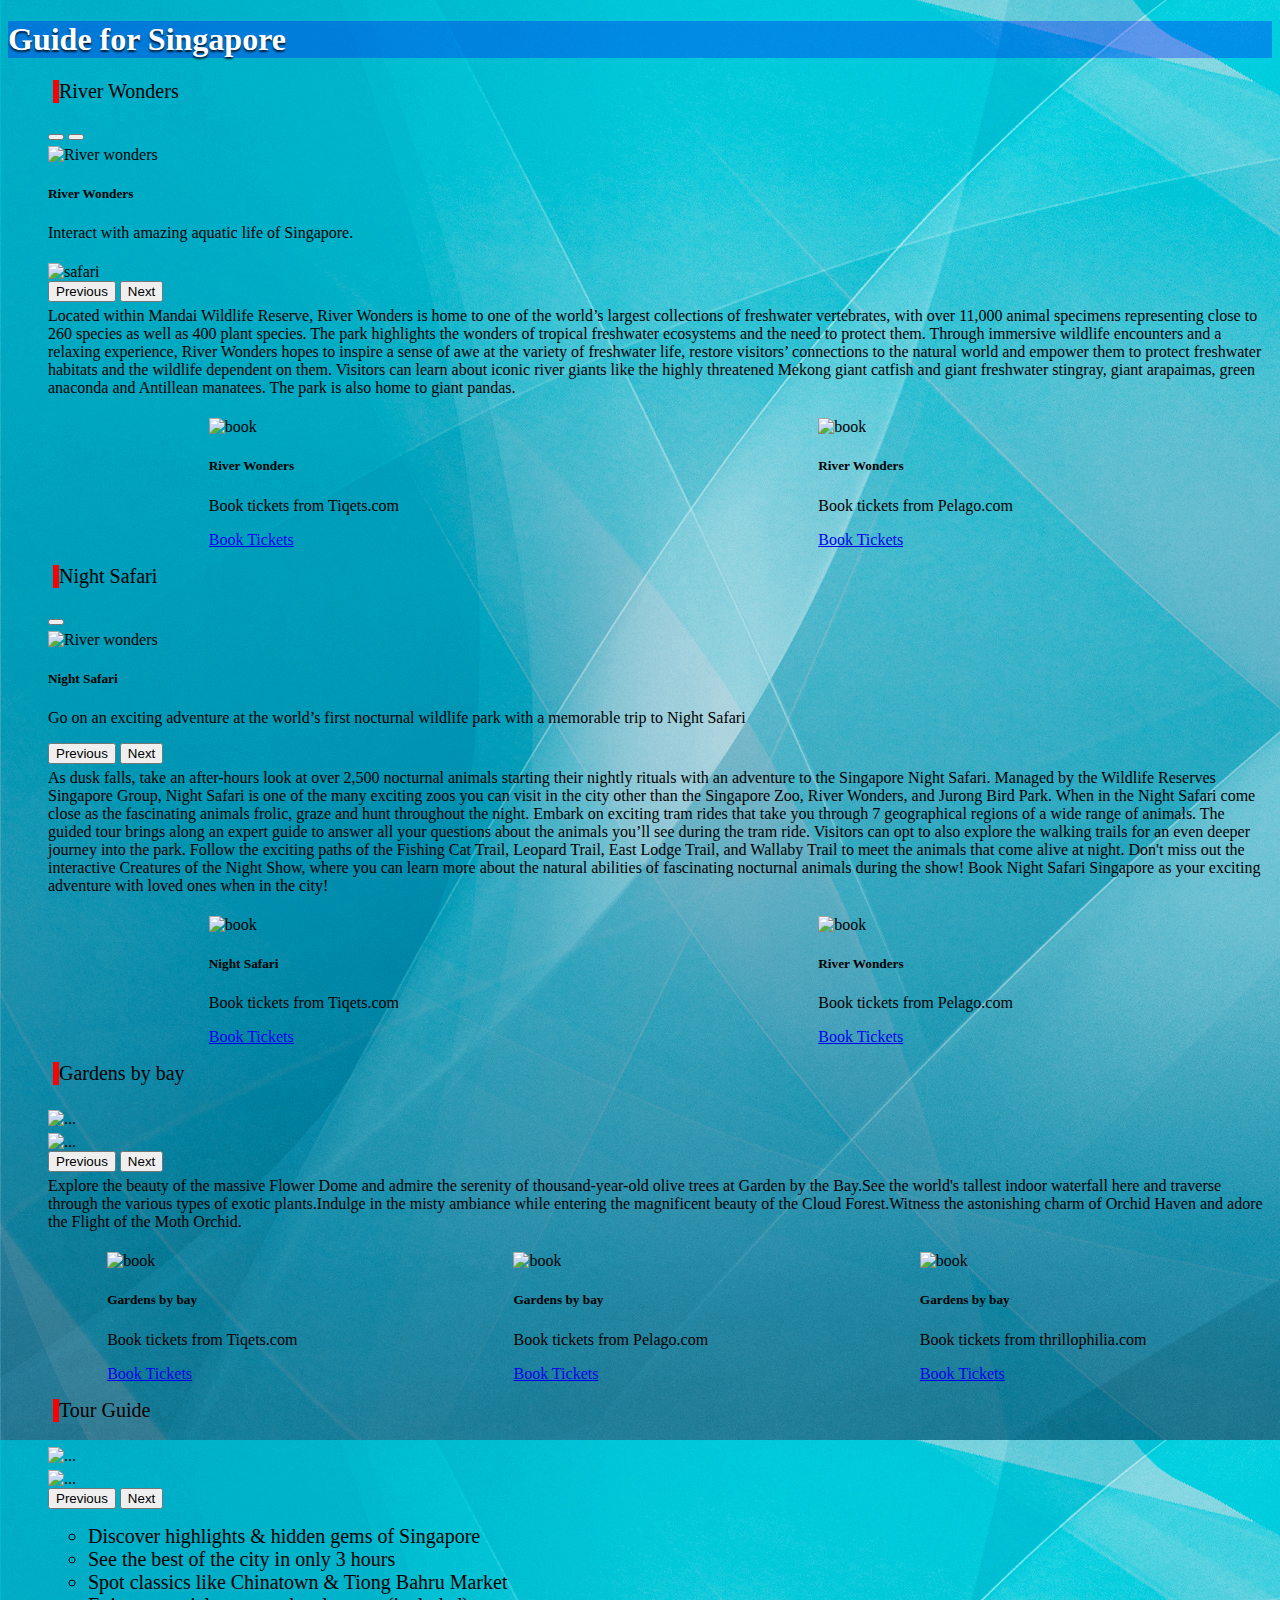
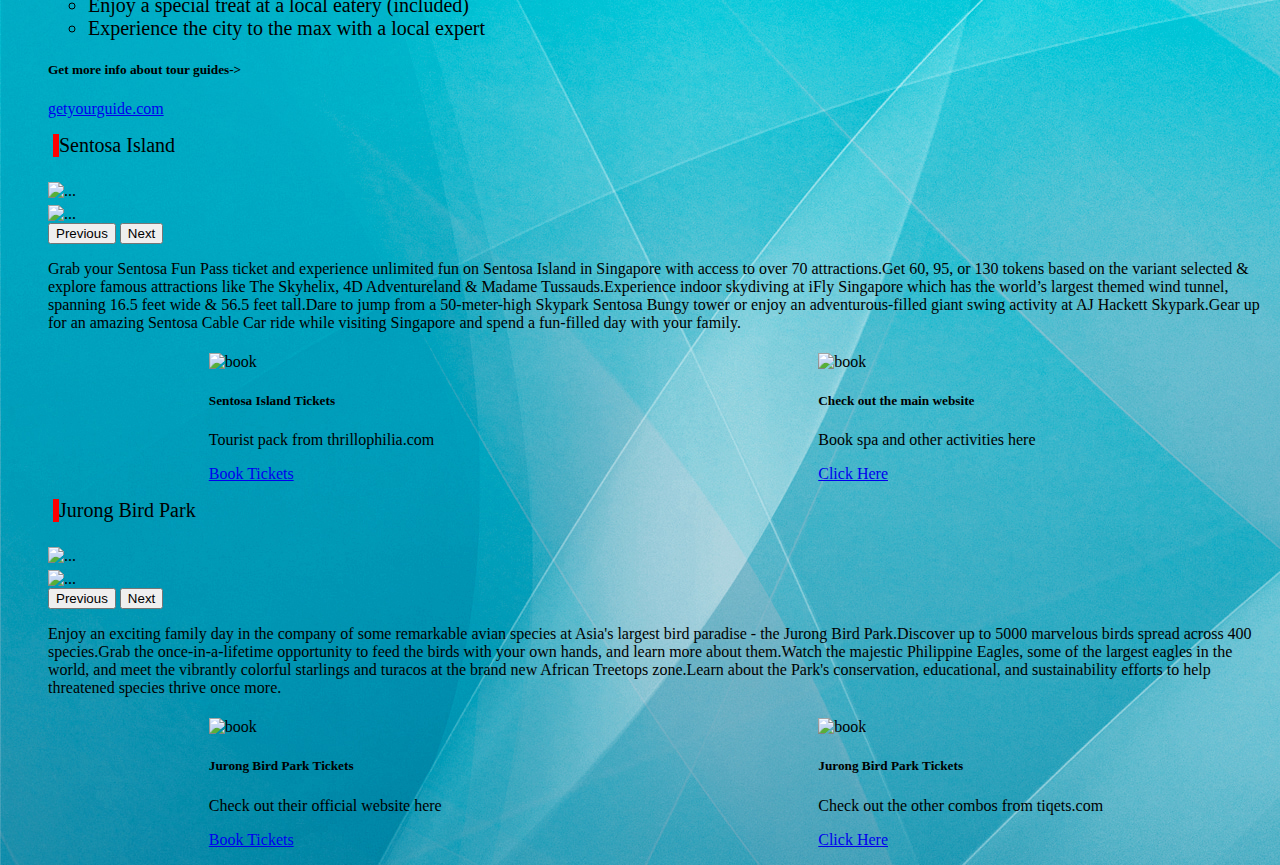
==== A Guide-To-Singapore-main/index.html @ 2d462ac1 "Add files via upload" ====
<!DOCTYPE html>
<html>
<head>
    <meta charset="utf-8">
    <meta name="viewport" content="width=device-width, initial-scale=1">
    <title> Your Guide </title>
    <link href="https://cdn.jsdelivr.net/npm/bootstrap@5.2.0-beta1/dist/css/bootstrap.min.css" rel="stylesheet" integrity="sha384-0evHe/X+R7YkIZDRvuzKMRqM+OrBnVFBL6DOitfPri4tjfHxaWutUpFmBp4vmVor" crossorigin="anonymous">
    <link rel="stylesheet" type="text/css" href="style.css">
</head>
<body>
    
    <nav>
        <h1>Guide for Singapore</h1>

        <section> <!-- River Wonders -->
            <ul>
                <li> <p id=mention> River Wonders </p> </li>
                    <div id="carouselExampleCaptions" class="carousel slide" data-bs-ride="false">
                      <div class="carousel-indicators">
                            <button type="button" data-bs-target="#carouselExampleCaptions" data-bs-slide-to="0" class="active" aria-current="true" aria-label="Slide 1"></button>
                            <button type="button" data-bs-target="#carouselExampleCaptions" data-bs-slide-to="1" aria-label="Slide 2"></button>
                      </div>
                      <div class="carousel-inner">
                            <div class="carousel-item active">
                              <img src="https://res.klook.com/images/fl_lossy.progressive,q_65/c_fill,w_1295,h_863/w_80,x_15,y_15,g_south_west,l_Klook_water_br_trans_yhcmh3/activities/e64end7pa8lgu8n9pkqt/RiverWondersSingaporeTicket.webp" class="d-block w-100" alt="River wonders" height= "740" width="160">
                              <div class="carousel-caption d-none d-md-block">
                                <h5>River Wonders</h5>
                                <p>Interact with amazing aquatic life of Singapore.</p>
                            </div>
                        </div>
                        <div class="carousel-item">
                          <img src="https://www.visitsingapore.com/see-do-singapore/nature-wildlife/fun-with-animals/river-safari-singapore/_jcr_content/par-carousel/carousel_detailpage/carousel/item0.thumbnail.carousel-img.740.416.jpg" class="d-block w-100" alt="safari" height= "740" width="160">
                        </div>
                        </div>
                      </div>
                      <button class="carousel-control-prev" type="button" data-bs-target="#carouselExampleCaptions" data-bs-slide="prev">
                        <span class="carousel-control-prev-icon" aria-hidden="true"></span>
                        <span class="visually-hidden">Previous</span>
                      </button>
                      <button class="carousel-control-next" type="button" data-bs-target="#carouselExampleCaptions" data-bs-slide="next">
                        <span class="carousel-control-next-icon" aria-hidden="true"></span>
                        <span class="visually-hidden">Next</span>
                      </button>
                    </div>
             <p id=infos> Located within Mandai Wildlife Reserve, River Wonders is home to one of the world’s largest collections of freshwater vertebrates, with over 11,000 animal specimens representing close to 260 species as well as 400 plant species. The park highlights the wonders of tropical freshwater ecosystems and the need to protect them. Through immersive wildlife encounters and a relaxing experience, River Wonders hopes to inspire a sense of awe at the variety of freshwater life, restore visitors’ connections to the natural world and empower them to protect freshwater habitats and the wildlife dependent on them. Visitors can learn about iconic river giants like the highly threatened Mekong giant catfish and giant freshwater stingray, giant arapaimas, green anaconda and Antillean manatees. The park is also home to giant pandas. </p>
            <section id=river>
                <div class="card" style="width: 18rem;">
                  <img src="https://www.mandai.com/content/dam/mandai/river-wonders/animals-zones/rw-z2-1-giant-panda.jpg" class="card-img-top" alt="book">
                  <div class="card-body">
                    <h5 class="card-title">River Wonders</h5>
                    <p class="card-text">Book tickets from Tiqets.com</p>
                    <a href="https://www.tiqets.com/en/singapore-attractions-c78125/tickets-for-singapore-river-safari-p975468/?partner=travel_and_destinations" target="_blank" class="btn btn-primary">Book Tickets</a>
                  </div>
                </div>
                <div class="card" style="width: 18rem;">
                  <img src="https://www.mandai.com/content/dam/mandai/river-wonders/animals-zones/rw-z2-1-giant-panda.jpg" class="card-img-top" alt="book">
                  <div class="card-body">
                    <h5 class="card-title">River Wonders</h5>
                    <p class="card-text">Book tickets from Pelago.com</p>
                    <a href= "https://www.pelago.co/en-sg/activity/pdafb-river-wonders-previously-river-safari-singapore/?utm_source=google&utm_medium=cpc&utm_campaign=acq-gg-na-ww_-_ww-ww-en-dsa-prod-apr2022&utm_term=sg_prod_activities&utm_content=&gclid=Cj0KCQjw5ZSWBhCVARIsALERCvwawtVqBBSjruqNGKDO2_EmOL1AnquvLhcOsu7fmONME7iY5-G_tmgaAt6CEALw_wcB" target="_blank" class="btn btn-primary">Book Tickets</a>
                  </div>
                </div>
            </section>
        </ul>
                   
        </section>

        <section> <!-- NIght safari -->
            <ul>
                <li> <p id=mention> Night Safari </p> </li>
                    <div id="carouselExampleCaptions" class="carousel slide" data-bs-ride="false">
              <div class="carousel-indicators">
                <button type="button" data-bs-target="#carouselExampleCaptions" data-bs-slide-to="0" class="active" aria-current="true" aria-label="Slide 1"></button>
              </div>
              <div class="carousel-inner">
                <div class="carousel-item active">
                  <img src="https://res.klook.com/image/upload/c_fill,w_960,h_460,f_auto/w_80,x_15,y_15,g_south_west,l_Klook_water_br_trans_yhcmh3/activities/6da2ea8f-Singapore-night-safari-2.webp" class="d-block w-100" alt="River wonders">
                  <div class="carousel-caption d-none d-md-block">
                    <h5>Night Safari</h5>
                    <p>Go on an exciting adventure at the world’s first nocturnal wildlife park with a memorable trip to Night Safari</p>
                  </div>
                </div>
                </div>
              </div>
              <button class="carousel-control-prev" type="button" data-bs-target="#carouselExampleCaptions" data-bs-slide="prev">
                <span class="carousel-control-prev-icon" aria-hidden="true"></span>
                <span class="visually-hidden">Previous</span>
              </button>
              <button class="carousel-control-next" type="button" data-bs-target="#carouselExampleCaptions" data-bs-slide="next">
                <span class="carousel-control-next-icon" aria-hidden="true"></span>
                <span class="visually-hidden">Next</span>
              </button>
            </div>
             <p id=infos> As dusk falls, take an after-hours look at over 2,500 nocturnal animals starting their nightly rituals with an adventure to the Singapore Night Safari. Managed by the Wildlife Reserves Singapore Group, Night Safari is one of the many exciting zoos you can visit in the city other than the Singapore Zoo, River Wonders, and Jurong Bird Park. When in the Night Safari come close as the fascinating animals frolic, graze and hunt throughout the night. Embark on exciting tram rides that take you through 7 geographical regions of a wide range of animals. The guided tour brings along an expert guide to answer all your questions about the animals you’ll see during the tram ride. Visitors can opt to also explore the walking trails for an even deeper journey into the park. Follow the exciting paths of the Fishing Cat Trail, Leopard Trail, East Lodge Trail, and Wallaby Trail to meet the animals that come alive at night. Don't miss out the interactive Creatures of the Night Show, where you can learn more about the natural abilities of fascinating nocturnal animals during the show! Book Night Safari Singapore as your exciting adventure with loved ones when in the city!</p>
            <section id=river>
                <div class="card" style="width: 18rem;">
                  <img src="https://res.klook.com/images/fl_lossy.progressive,q_65/c_fill,w_842,h_1191/w_52,x_9,y_9,g_south_west,l_Klook_water_br_trans_yhcmh3/activities/uvakhamhnulszzxgltap/NightSafariSingaporeTicketWithTramRide.webp" class="card-img-top" alt="book">
                  <div class="card-body">
                    <h5 class="card-title">Night Safari</h5>
                    <p class="card-text">Book tickets from Tiqets.com</p>
                    <a href="https://www.tiqets.com/en/singapore-night-safari-tickets-l154093/" target="_blank" class="btn btn-primary">Book Tickets</a>
                  </div>
                </div>
                <div class="card" style="width: 18rem;">
                  <img src="https://res.klook.com/images/fl_lossy.progressive,q_65/c_fill,w_842,h_1191/w_52,x_9,y_9,g_south_west,l_Klook_water_br_trans_yhcmh3/activities/uvakhamhnulszzxgltap/NightSafariSingaporeTicketWithTramRide.webp" class="card-img-top" alt="book">
                  <div class="card-body">
                    <h5 class="card-title">River Wonders</h5>
                    <p class="card-text">Book tickets from Pelago.com</p>
                    <a href= "https://www.pelago.co/en-TH/activity/pz6j6-singapore-night-safari-singapore/?utm_source=google&utm_medium=cpc&utm_campaign=acq-gg-na-ww_-_ww-ww-en-dsa-prod-apr2022&utm_term=sg_prod_activities&utm_content=&gclid=Cj0KCQjw5ZSWBhCVARIsALERCvzTaaxEOqVZVJmMpsa9YAWlvruFhKQcAGnO-XKjSw81eKKguWOjZp4aAmIJEALw_wcB" target="_blank" class="btn btn-primary">Book Tickets</a>
                  </div>
                </div>

            </section>
                   
            </ul>
        </section>

        <section> <!-- Gardens by bay -->
            <ul>
                <li> <p id=mention> Gardens by bay  </p> </li>
                <div id="carouselExampleFade" class="carousel slide carousel-fade" data-bs-ride="carousel">
                      <div class="carousel-inner">
                        <div class="carousel-item active">
                          <img src="https://images.prismic.io/mystique/061a2949-29b3-4c61-9aaf-d6443296422a_DP01-4-cloud-forest-1670x940.jpg?auto=compress%2Cformat&w=1350&q=75&fit=crop&ar=3%3A1&fm=webp&exp=-10" class="d-block w-100" alt="...">
                        </div>
                        <div class="carousel-item">
                          <img src="https://images.prismic.io/mystique/5b098c2d-2df9-4920-b959-50d6466e98e3_singapore-gardens-by-the-bay-02.jpg?auto=compress%2Cformat&w=1350&q=75&fit=crop&ar=3%3A1&fm=webp&exp=-10" class="d-block w-100" alt="...">
                        </div>
                      </div>
                      <button class="carousel-control-prev" type="button" data-bs-target="#carouselExampleFade" data-bs-slide="prev">
                        <span class="carousel-control-prev-icon" aria-hidden="true"></span>
                        <span class="visually-hidden">Previous</span>
                      </button>
                      <button class="carousel-control-next" type="button" data-bs-target="#carouselExampleFade" data-bs-slide="next">
                        <span class="carousel-control-next-icon" aria-hidden="true"></span>
                        <span class="visually-hidden">Next</span>
                      </button>
                </div>
                <p id=infos> Explore the beauty of the massive Flower Dome and admire the serenity of thousand-year-old olive trees at Garden by the Bay.See the world's tallest indoor waterfall here and traverse through the various types of exotic plants.Indulge in the misty ambiance while entering the magnificent beauty of the Cloud Forest.Witness the astonishing charm of Orchid Haven and adore the Flight of the Moth Orchid.</p>
                <section id=river>
                    <div class="card" style="width: 18rem;">
                      <img src="https://res.cloudinary.com/thrillophilia/image/upload/c_fill,f_auto,fl_progressive.strip_profile,g_auto,h_600,q_auto,w_auto/v1/filestore/tzxt32ez31i6b6k5aot5uuynagqt_1465545117_maxresdefault_%281%29.jpg" class="card-img-top" alt="book">
                      <div class="card-body">
                        <h5 class="card-title">Gardens by bay</h5>
                        <p class="card-text">Book tickets from Tiqets.com</p>
                        <a href="https://www.tiqets.com/en/gardens-by-the-bay-tickets-l146661/" target="_blank" class="btn btn-primary">Book Tickets</a>
                      </div>
                    </div>
                    <div class="card" style="width: 18rem;">
                      <img src="https://res.cloudinary.com/thrillophilia/image/upload/c_fill,f_auto,fl_progressive.strip_profile,g_auto,h_600,q_auto,w_auto/v1/filestore/tzxt32ez31i6b6k5aot5uuynagqt_1465545117_maxresdefault_%281%29.jpg" class="card-img-top" alt="book">
                      <div class="card-body">
                        <h5 class="card-title">Gardens by bay</h5>
                        <p class="card-text">Book tickets from Pelago.com</p>
                        <a href= "https://www.pelago.co/en-SG/activity/p0zni-gardens-by-the-bay-singapore/" target="_blank" class="btn btn-primary">Book Tickets</a>
                      </div>
                    </div>
                    <div class="card" style="width: 18rem;">
                      <img src="https://res.cloudinary.com/thrillophilia/image/upload/c_fill,f_auto,fl_progressive.strip_profile,g_auto,h_600,q_auto,w_auto/v1/filestore/tzxt32ez31i6b6k5aot5uuynagqt_1465545117_maxresdefault_%281%29.jpg" class="card-img-top" alt="book">
                      <div class="card-body">
                        <h5 class="card-title">Gardens by bay</h5>
                        <p class="card-text">Book tickets from thrillophilia.com</p>
                        <a href= "https://www.thrillophilia.com/tours/gardens-by-the-bay-tickets-includes-both-domes-singapore-attraction-ticket" class="btn btn-primary" target="_blank" class="btn btn-primary">Book Tickets</a>
                      </div>
                    </div>

                </section>
            </ul>
           
        </section>
        <section> <!-- Tour Guide -->
            <ul>
                <li> <p id=mention> Tour Guide  </p> </li>
                <div id="carouselExampleFade" class="carousel slide carousel-fade" data-bs-ride="carousel">
                      <div class="carousel-inner">
                        <div class="carousel-item active">
                          <img src="https://cdn.getyourguide.com/img/tour/5a157c41e0114.jpeg/145.jpg" class="d-block w-100" alt="...">
                        </div>
                        <div class="carousel-item">
                          <img src="https://cdn.getyourguide.com/img/tour/5a157c3c05ccb.jpeg/145.jpg" class="d-block w-100" alt="...">
                        </div>
                      </div>
                      <button class="carousel-control-prev" type="button" data-bs-target="#carouselExampleFade" data-bs-slide="prev">
                        <span class="carousel-control-prev-icon" aria-hidden="true"></span>
                        <span class="visually-hidden">Previous</span>
                      </button>
                      <button class="carousel-control-next" type="button" data-bs-target="#carouselExampleFade" data-bs-slide="next">
                        <span class="carousel-control-next-icon" aria-hidden="true"></span>
                        <span class="visually-hidden">Next</span>
                      </button>
                </div>
                <p id=infos> 
                    <ol>
                        <li id=tour> Discover highlights & hidden gems of Singapore </li>
                        <li id=tour> See the best of the city in only 3 hours </li>
                        <li id=tour> Spot classics like Chinatown & Tiong Bahru Market </li>
                        <li id=tour> Enjoy a special treat at a local eatery (included) </li>
                        <li id=tour> Experience the city to the max with a local expert </li>
                    </ol>
                    <h5>Get more info about tour guides-></h5>
                    <a href="https://www.getyourguide.com/singapore-l170/singapore-private-tour-w-locals-highlights-hidden-gems-t130485/" target="_blank" class="link-info">getyourguide.com</a>
                </p>
            </ul>
        </section>
                <section> <!-- Sentosa Island -->
                    <ul>
                        <li> <p id=mention> Sentosa Island  </p> </li>
                        <div id="carouselExampleFade" class="carousel slide carousel-fade" data-bs-ride="carousel">
                          <div class="carousel-inner">
                            <div class="carousel-item active">
                              <img src="https://www.holidify.com/images/cmsuploads/compressed/1_sentosa_aerial_2016_20190127112531.jpg" class="d-block w-100" alt="...">
                            </div>
                            <div class="carousel-item">
                              <img src="https://res.klook.com/images/fl_lossy.progressive,q_65/c_fill,w_1200,h_630/w_80,x_15,y_15,g_south_west,l_Klook_water_br_trans_yhcmh3/activities/yo1aqaam6wlfbvauscvk/%20Sentosa%20Express.jpg" class="d-block w-100" alt="...">
                            </div>
                          </div>
                          <button class="carousel-control-prev" type="button" data-bs-target="#carouselExampleFade" data-bs-slide="prev">
                            <span class="carousel-control-prev-icon" aria-hidden="true"></span>
                            <span class="visually-hidden">Previous</span>
                          </button>
                          <button class="carousel-control-next" type="button" data-bs-target="#carouselExampleFade" data-bs-slide="next">
                            <span class="carousel-control-next-icon" aria-hidden="true"></span>
                            <span class="visually-hidden">Next</span>
                          </button>
                        </div>
                        <p> Grab your Sentosa Fun Pass ticket and experience unlimited fun on Sentosa Island in Singapore with access to over 70 attractions.Get 60, 95, or 130 tokens based on the variant selected & explore famous attractions like The Skyhelix, 4D Adventureland & Madame Tussauds.Experience indoor skydiving at iFly Singapore which has the world’s largest themed wind tunnel, spanning 16.5 feet wide & 56.5 feet tall.Dare to jump from a 50-meter-high Skypark Sentosa Bungy tower or enjoy an adventurous-filled giant swing activity at AJ Hackett Skypark.Gear up for an amazing Sentosa Cable Car ride while visiting Singapore and spend a fun-filled day with your family. </p>
                        <section id=river>
                            <div class="card" style="width: 18rem;">
                              <img src="https://www.sentosa.com.sg/-/jssmedia/sentosa/sentosa-fun-pass/fun-pass-card-illustration_03aug2020.png?mw=882" class="card-img-top" alt="book">
                              <div class="card-body">
                                <h5 class="card-title">Sentosa Island Tickets</h5>
                                <p class="card-text">Tourist pack from thrillophilia.com </p>
                                <a href= "https://www.thrillophilia.com/tours/sentosa-tourist-pack" target="_blank" class="btn btn-primary">Book Tickets</a>
                             </div>
                            </div>
                            <div class="card" style="width: 18rem;">
                              <img src="https://www.sentosa.com.sg/-/jssmedia/sentosa/product-listing/product-card/chi-the-spa-hero.jpg?mw=624" alt="book">
                              <div class="card-body">
                                <h5 class="card-title">Check out the main website</h5>
                                <p class="card-text">Book spa and other activities here </p>
                                <a href= "https://www.sentosa.com.sg/en/things-to-do/spas/" target="_blank" class="btn btn-primary">Click Here</a>
                             </div>
                            </div>
                    </section>
                    </ul>
                </section>

                <section> <!-- Jurong Bird Park -->
                    <ul>
                        <li> <p id=mention> Jurong Bird Park  </p> </li>
                        <div id="carouselExampleFade" class="carousel slide carousel-fade" data-bs-ride="carousel">
                          <div class="carousel-inner">
                            <div class="carousel-item active">
                              <img src="https://cdn-imgix.headout.com/tour/13572/TOUR-IMAGE/d57354a5-f59c-4bc0-88aa-7be2a90aa1b8-7437-singapore-jurong-bird-park-ticket-with-hotel-pick-up-01.jpg?auto=compress%2Cformat&w=1350&q=75&fit=crop&ar=3%3A1&fm=webp&exp=-10" class="d-block w-100" alt="...">
                            </div>
                            <div class="carousel-item">
                              <img src="https://cdn-imgix.headout.com/tour/13439/TOUR-IMAGE/5a35baed-f9e9-431f-a6c4-40114f51b183-b700aaff-f9c5-4afb-8bea-54b6263ec9e3-7357-singapore-jurong-bird-park-04.jpg?auto=compress%2Cformat&w=1350&q=75&fit=crop&ar=3%3A1&fm=webp&exp=-10" alt="...">
                            </div>
                          </div>
                          <button class="carousel-control-prev" type="button" data-bs-target="#carouselExampleFade" data-bs-slide="prev">
                            <span class="carousel-control-prev-icon" aria-hidden="true"></span>
                            <span class="visually-hidden">Previous</span>
                          </button>
                          <button class="carousel-control-next" type="button" data-bs-target="#carouselExampleFade" data-bs-slide="next">
                            <span class="carousel-control-next-icon" aria-hidden="true"></span>
                            <span class="visually-hidden">Next</span>
                          </button>
                        </div>
                        <p> Enjoy an exciting family day in the company of some remarkable avian species at Asia's largest bird paradise - the Jurong Bird Park.Discover up to 5000 marvelous birds spread across 400 species.Grab the once-in-a-lifetime opportunity to feed the birds with your own hands, and learn more about them.Watch the majestic Philippine Eagles, some of the largest eagles in the world, and meet the vibrantly colorful starlings and turacos at the brand new African Treetops zone.Learn about the Park's conservation, educational, and sustainability efforts to help threatened species thrive once more. </p>
                        <section id=river>
                            <div class="card" style="width: 18rem;">
                              <img src="https://cdn-imgix.headout.com/tour/13439/TOUR-IMAGE/b0ddf898-2cc9-40a0-a711-0c37607354b3-7059ff00-69ea-4652-b48d-f092ae5e3ea7-7357-singapore-jurong-bird-park-02.jpg?auto=compress%2Cformat&h=334.5&q=75&fit=crop&ar=14%3A11&fm=webp" alt="book">
                              <div class="card-body">
                                <h5 class="card-title">Jurong Bird Park Tickets</h5>
                                <p class="card-text">Check out their official website here </p>
                                <a href= "https://www.jurongbirdparktickets.com/" target="_blank" class="btn btn-primary">Book Tickets</a>
                             </div>
                            </div>
                            <div class="card" style="width: 18rem;">
                              <img src="https://images.prismic.io/mystique/d3c964f9-330e-40e0-9eee-923470b95ccb_dmitry-grigoriev-7wID2KkYbVs-unsplash.jpg?auto=compress%2Cformat&h=334.5&q=75&fit=crop&ar=14%3A11&fm=webp" alt="book">
                              <div class="card-body">
                                <h5 class="card-title"> Jurong Bird Park Tickets</h5>
                                <p class="card-text">Check out the other combos from tiqets.com </p>
                                <a href= "https://www.tiqets.com/en/jurong-bird-park-tickets-l146518/?utm_source=google&utm_medium=cpc_ola&utm_campaign=14220084664&utm_content=136464616263&utm_source=google&utm_medium=cpc_ola&utm_campaign=14220084664&utm_content=136464616263&gclid=CjwKCAjwiJqWBhBdEiwAtESPaINGIhvEIfPcmLFJRgYmn2GduOPpyCOjDZsQ05axs9fM163MDGx2sxoC88AQAvD_BwE" target="_blank" class="btn btn-primary">Click Here</a>
                             </div>
                            </div>
                    </section>
                    </ul>
                </section>

    </nav>

    <script src="https://cdn.jsdelivr.net/npm/bootstrap@5.2.0-beta1/dist/js/bootstrap.bundle.min.js" integrity="sha384-pprn3073KE6tl6bjs2QrFaJGz5/SUsLqktiwsUTF55Jfv3qYSDhgCecCxMW52nD2" crossorigin="anonymous"></script>
</body>
</html>
---- A Guide-To-Singapore-main/style.css ----
body {
 background-image: url("back.jpg");
}

h1{
	color: white;
	background: rgba(0, 0, 255, 0.3);
	text-shadow: 0px 2px 2px rgba(0, 0, 0, 0.8);
}

.left{
	float: left;
}

li{
	text-align: left;
	font-size: 20px;
	list-style: none;
}

#mention{
	border-left: 6px solid red;
	margin-left: 5px;
	margin-top: 10px;

}

#river{
	display: flex;
	transition: 1s;
	margin-right: 5px;
	justify-content: space-around;
}

#infos{
	margin-top: 5px;
}

#tour
{
	list-style: circle;
}

img{
	margin-top: 5px;
}
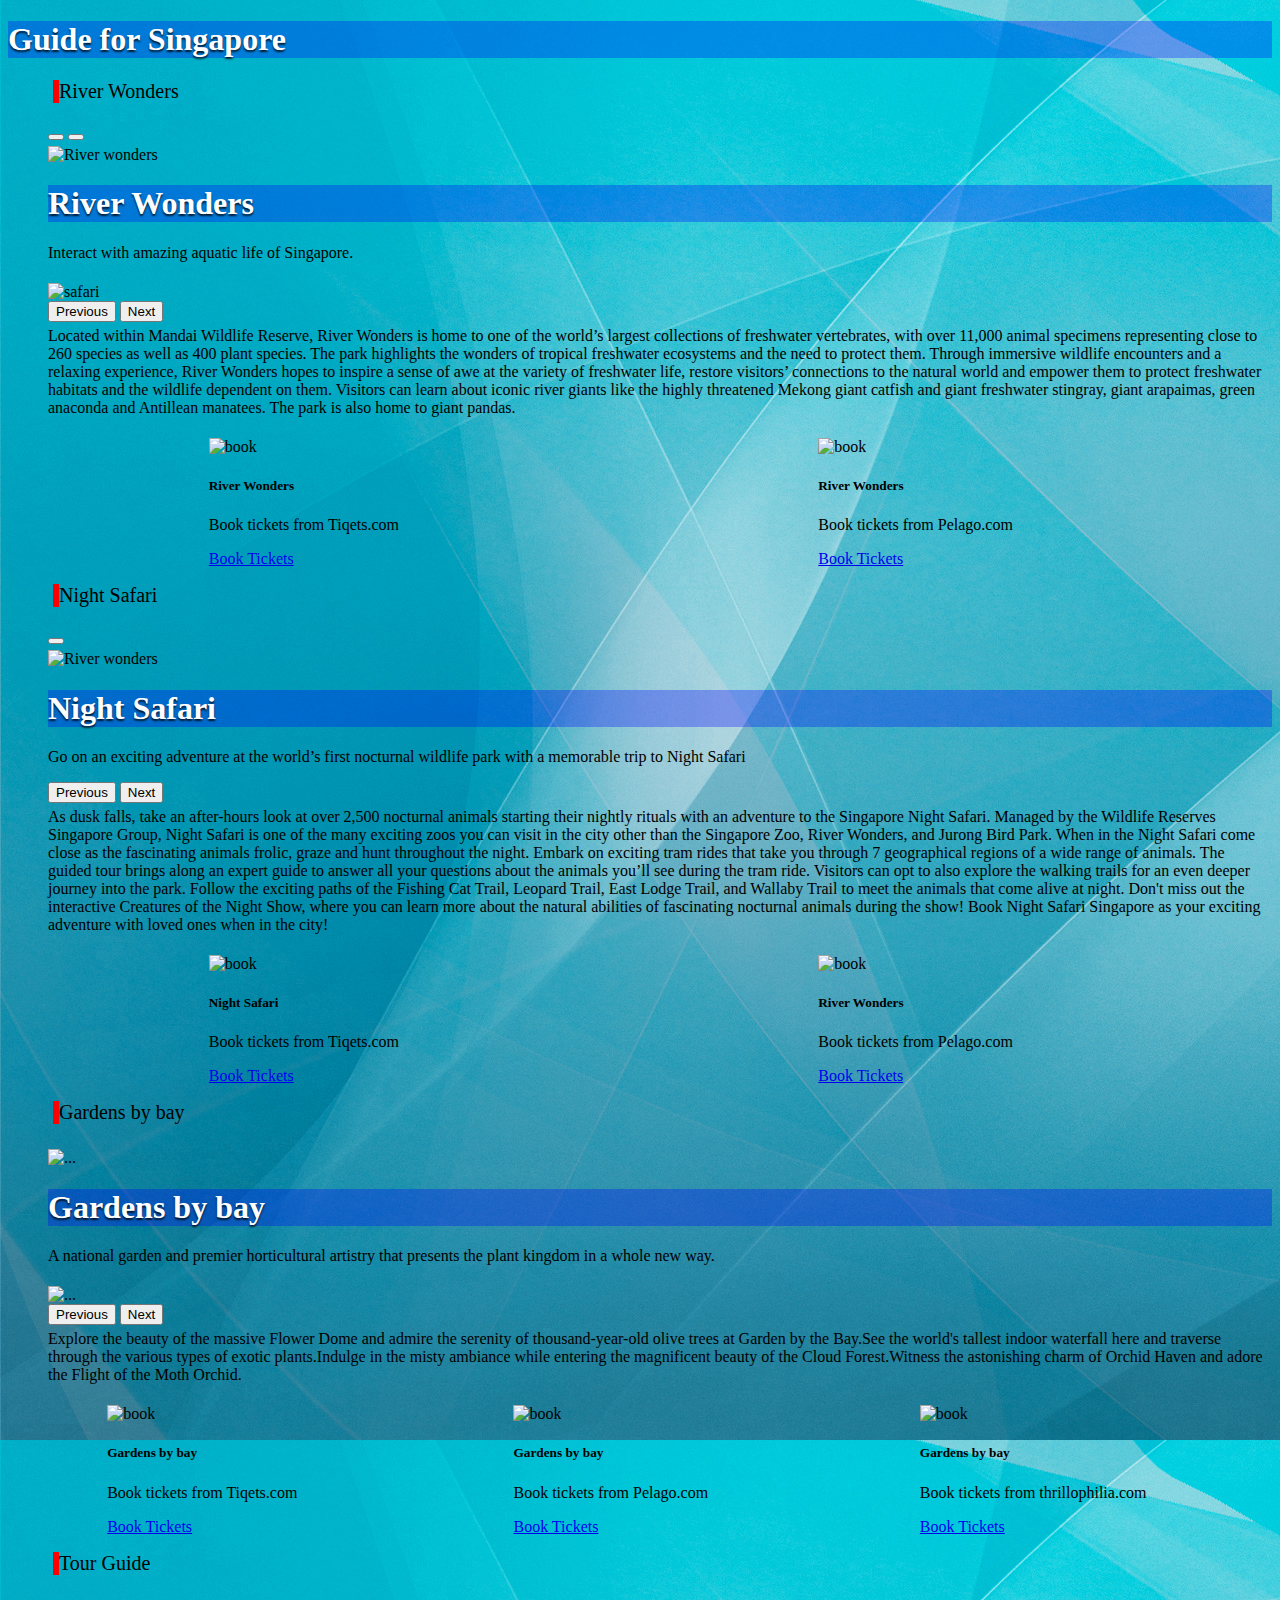
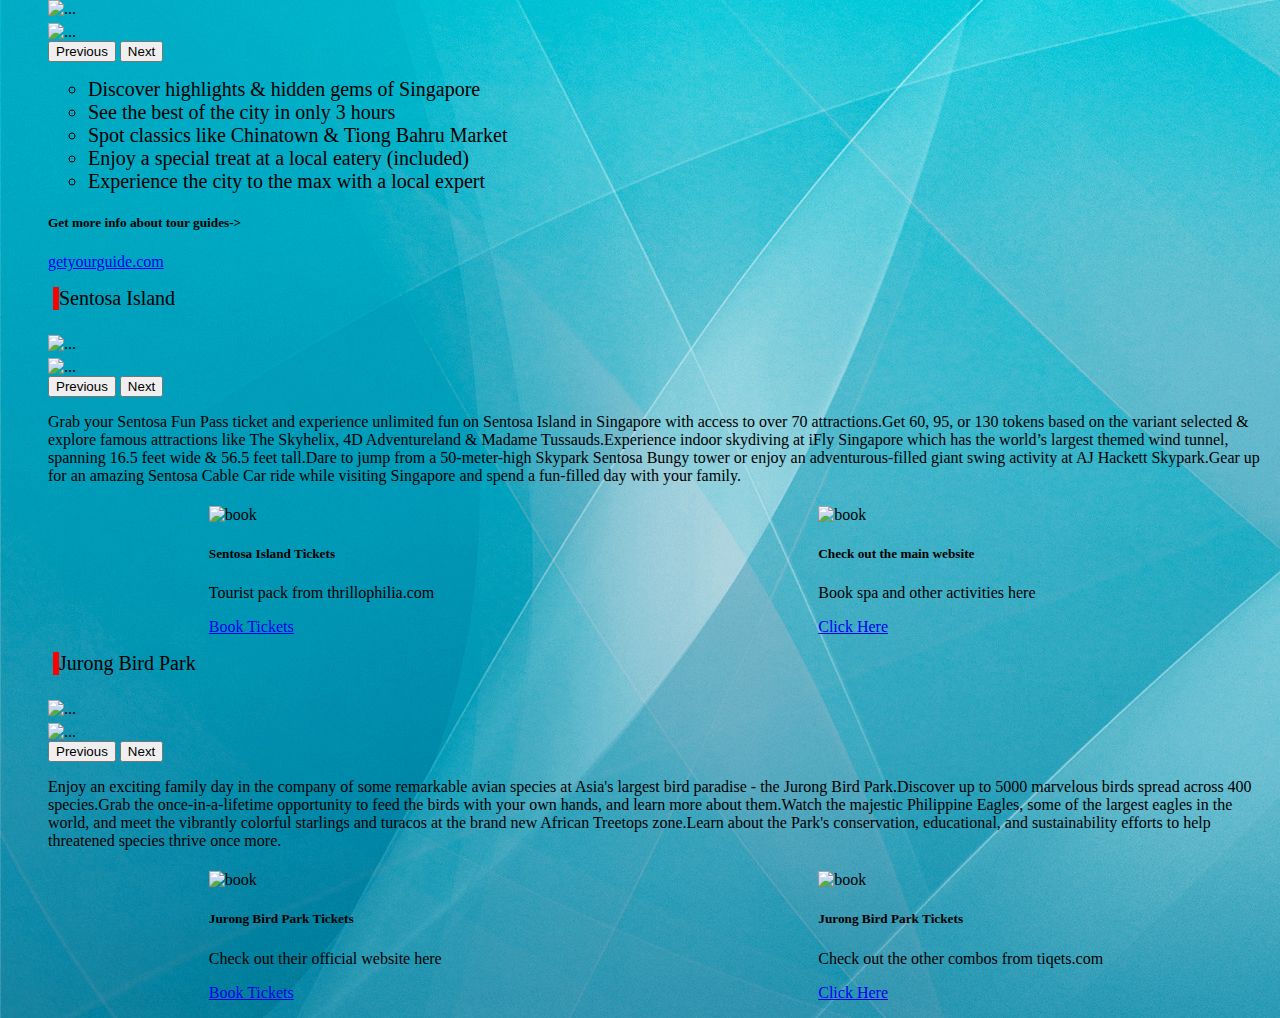
==== commit 4908e33f: "Update index.html" ====
--- a/A Guide-To-Singapore-main/index.html
+++ b/A Guide-To-Singapore-main/index.html
@@ -14,7 +14,7 @@
 
         <section> <!-- River Wonders -->
             <ul>
-                <li> <p id=mention> River Wonders </p> </li>
+                <li id=heading> <p id=mention>   River Wonders  </p> </li>
                     <div id="carouselExampleCaptions" class="carousel slide" data-bs-ride="false">
                       <div class="carousel-indicators">
                             <button type="button" data-bs-target="#carouselExampleCaptions" data-bs-slide-to="0" class="active" aria-current="true" aria-label="Slide 1"></button>
@@ -22,22 +22,24 @@
                       </div>
                       <div class="carousel-inner">
                             <div class="carousel-item active">
-                              <img src="https://res.klook.com/images/fl_lossy.progressive,q_65/c_fill,w_1295,h_863/w_80,x_15,y_15,g_south_west,l_Klook_water_br_trans_yhcmh3/activities/e64end7pa8lgu8n9pkqt/RiverWondersSingaporeTicket.webp" class="d-block w-100" alt="River wonders" height= "740" width="160">
-                              <div class="carousel-caption d-none d-md-block">
-                                <h5>River Wonders</h5>
+                             
+                              <img id=mobile src="https://res.klook.com/images/fl_lossy.progressive,q_65/c_fill,w_1295,h_863/w_80,x_15,y_15,g_south_west,l_Klook_water_br_trans_yhcmh3/activities/e64end7pa8lgu8n9pkqt/RiverWondersSingaporeTicket.webp" class="d-block w-100" alt="River wonders" height= "840" width="360">
+                            
+                               <div class="carousel-caption d-none d-md-block">
+                                <h1>River Wonders</h1>
                                 <p>Interact with amazing aquatic life of Singapore.</p>
-                            </div>
+                              </div>
                         </div>
                         <div class="carousel-item">
-                          <img src="https://www.visitsingapore.com/see-do-singapore/nature-wildlife/fun-with-animals/river-safari-singapore/_jcr_content/par-carousel/carousel_detailpage/carousel/item0.thumbnail.carousel-img.740.416.jpg" class="d-block w-100" alt="safari" height= "740" width="160">
-                        </div>
-                        </div>
-                      </div>
-                      <button class="carousel-control-prev" type="button" data-bs-target="#carouselExampleCaptions" data-bs-slide="prev">
+                          <img id=mobile src="https://www.visitsingapore.com/see-do-singapore/nature-wildlife/fun-with-animals/river-safari-singapore/_jcr_content/par-carousel/carousel_detailpage/carousel/item0.thumbnail.carousel-img.740.416.jpg" class="d-block w-100" alt="safari" height= "840" width="360">
+                        </div>
+                        </div>
+                      </div>
+                      <button  class="carousel-control-prev" type="button" data-bs-target="#carouselExampleCaptions" data-bs-slide="prev">
                         <span class="carousel-control-prev-icon" aria-hidden="true"></span>
                         <span class="visually-hidden">Previous</span>
                       </button>
-                      <button class="carousel-control-next" type="button" data-bs-target="#carouselExampleCaptions" data-bs-slide="next">
+                      <button  class="carousel-control-next" type="button" data-bs-target="#carouselExampleCaptions" data-bs-slide="next">
                         <span class="carousel-control-next-icon" aria-hidden="true"></span>
                         <span class="visually-hidden">Next</span>
                       </button>
@@ -65,18 +67,20 @@
                    
         </section>
 
-        <section> <!-- NIght safari -->
+        <section> <!-- Night safari -->
             <ul>
-                <li> <p id=mention> Night Safari </p> </li>
+                <li id=heading> <p id=mention> Night Safari </p> </li>
                     <div id="carouselExampleCaptions" class="carousel slide" data-bs-ride="false">
               <div class="carousel-indicators">
                 <button type="button" data-bs-target="#carouselExampleCaptions" data-bs-slide-to="0" class="active" aria-current="true" aria-label="Slide 1"></button>
               </div>
               <div class="carousel-inner">
                 <div class="carousel-item active">
+                  
                   <img src="https://res.klook.com/image/upload/c_fill,w_960,h_460,f_auto/w_80,x_15,y_15,g_south_west,l_Klook_water_br_trans_yhcmh3/activities/6da2ea8f-Singapore-night-safari-2.webp" class="d-block w-100" alt="River wonders">
+                 
                   <div class="carousel-caption d-none d-md-block">
-                    <h5>Night Safari</h5>
+                    <h1>Night Safari</h1>
                     <p>Go on an exciting adventure at the world’s first nocturnal wildlife park with a memorable trip to Night Safari</p>
                   </div>
                 </div>
@@ -117,15 +121,23 @@
 
         <section> <!-- Gardens by bay -->
             <ul>
-                <li> <p id=mention> Gardens by bay  </p> </li>
+                <li id=heading> <p id=mention> Gardens by bay  </p> </li>
                 <div id="carouselExampleFade" class="carousel slide carousel-fade" data-bs-ride="carousel">
                       <div class="carousel-inner">
+                       
                         <div class="carousel-item active">
                           <img src="https://images.prismic.io/mystique/061a2949-29b3-4c61-9aaf-d6443296422a_DP01-4-cloud-forest-1670x940.jpg?auto=compress%2Cformat&w=1350&q=75&fit=crop&ar=3%3A1&fm=webp&exp=-10" class="d-block w-100" alt="...">
                         </div>
+
+                        <div class="carousel-caption d-none d-md-block">
+                          <h1>Gardens by bay</h1>
+                          <p>A national garden and premier horticultural artistry that presents the plant kingdom in a whole new way.</p>
+                      </div>
+
                         <div class="carousel-item">
                           <img src="https://images.prismic.io/mystique/5b098c2d-2df9-4920-b959-50d6466e98e3_singapore-gardens-by-the-bay-02.jpg?auto=compress%2Cformat&w=1350&q=75&fit=crop&ar=3%3A1&fm=webp&exp=-10" class="d-block w-100" alt="...">
                         </div>
+                        
                       </div>
                       <button class="carousel-control-prev" type="button" data-bs-target="#carouselExampleFade" data-bs-slide="prev">
                         <span class="carousel-control-prev-icon" aria-hidden="true"></span>
@@ -135,7 +147,7 @@
                         <span class="carousel-control-next-icon" aria-hidden="true"></span>
                         <span class="visually-hidden">Next</span>
                       </button>
-                </div>
+                  </div>
                 <p id=infos> Explore the beauty of the massive Flower Dome and admire the serenity of thousand-year-old olive trees at Garden by the Bay.See the world's tallest indoor waterfall here and traverse through the various types of exotic plants.Indulge in the misty ambiance while entering the magnificent beauty of the Cloud Forest.Witness the astonishing charm of Orchid Haven and adore the Flight of the Moth Orchid.</p>
                 <section id=river>
                     <div class="card" style="width: 18rem;">
@@ -169,15 +181,17 @@
         </section>
         <section> <!-- Tour Guide -->
             <ul>
-                <li> <p id=mention> Tour Guide  </p> </li>
+                <li id=heading> <p id=mention> Tour Guide  </p> </li>
                 <div id="carouselExampleFade" class="carousel slide carousel-fade" data-bs-ride="carousel">
                       <div class="carousel-inner">
+                       
                         <div class="carousel-item active">
                           <img src="https://cdn.getyourguide.com/img/tour/5a157c41e0114.jpeg/145.jpg" class="d-block w-100" alt="...">
                         </div>
                         <div class="carousel-item">
                           <img src="https://cdn.getyourguide.com/img/tour/5a157c3c05ccb.jpeg/145.jpg" class="d-block w-100" alt="...">
                         </div>
+                        
                       </div>
                       <button class="carousel-control-prev" type="button" data-bs-target="#carouselExampleFade" data-bs-slide="prev">
                         <span class="carousel-control-prev-icon" aria-hidden="true"></span>
@@ -203,15 +217,17 @@
         </section>
                 <section> <!-- Sentosa Island -->
                     <ul>
-                        <li> <p id=mention> Sentosa Island  </p> </li>
+                        <li id=heading > <p id=mention> Sentosa Island  </p> </li>
                         <div id="carouselExampleFade" class="carousel slide carousel-fade" data-bs-ride="carousel">
                           <div class="carousel-inner">
+                            
                             <div class="carousel-item active">
                               <img src="https://www.holidify.com/images/cmsuploads/compressed/1_sentosa_aerial_2016_20190127112531.jpg" class="d-block w-100" alt="...">
                             </div>
                             <div class="carousel-item">
                               <img src="https://res.klook.com/images/fl_lossy.progressive,q_65/c_fill,w_1200,h_630/w_80,x_15,y_15,g_south_west,l_Klook_water_br_trans_yhcmh3/activities/yo1aqaam6wlfbvauscvk/%20Sentosa%20Express.jpg" class="d-block w-100" alt="...">
                             </div>
+                            
                           </div>
                           <button class="carousel-control-prev" type="button" data-bs-target="#carouselExampleFade" data-bs-slide="prev">
                             <span class="carousel-control-prev-icon" aria-hidden="true"></span>
@@ -246,15 +262,17 @@
 
                 <section> <!-- Jurong Bird Park -->
                     <ul>
-                        <li> <p id=mention> Jurong Bird Park  </p> </li>
+                        <li id=heading> <p id=mention> Jurong Bird Park  </p> </li>
                         <div id="carouselExampleFade" class="carousel slide carousel-fade" data-bs-ride="carousel">
                           <div class="carousel-inner">
+                            
                             <div class="carousel-item active">
-                              <img src="https://cdn-imgix.headout.com/tour/13572/TOUR-IMAGE/d57354a5-f59c-4bc0-88aa-7be2a90aa1b8-7437-singapore-jurong-bird-park-ticket-with-hotel-pick-up-01.jpg?auto=compress%2Cformat&w=1350&q=75&fit=crop&ar=3%3A1&fm=webp&exp=-10" class="d-block w-100" alt="...">
+                              <img id=mobile src="https://cdn-imgix.headout.com/tour/13572/TOUR-IMAGE/d57354a5-f59c-4bc0-88aa-7be2a90aa1b8-7437-singapore-jurong-bird-park-ticket-with-hotel-pick-up-01.jpg?auto=compress%2Cformat&w=1350&q=75&fit=crop&ar=3%3A1&fm=webp&exp=-10" class="d-block w-100" alt="..." height= "840" width="360">
                             </div>
                             <div class="carousel-item">
-                              <img src="https://cdn-imgix.headout.com/tour/13439/TOUR-IMAGE/5a35baed-f9e9-431f-a6c4-40114f51b183-b700aaff-f9c5-4afb-8bea-54b6263ec9e3-7357-singapore-jurong-bird-park-04.jpg?auto=compress%2Cformat&w=1350&q=75&fit=crop&ar=3%3A1&fm=webp&exp=-10" alt="...">
-                            </div>
+                              <img id=mobile  src="https://cdn-imgix.headout.com/tour/13439/TOUR-IMAGE/5a35baed-f9e9-431f-a6c4-40114f51b183-b700aaff-f9c5-4afb-8bea-54b6263ec9e3-7357-singapore-jurong-bird-park-04.jpg?auto=compress%2Cformat&w=1350&q=75&fit=crop&ar=3%3A1&fm=webp&exp=-10" alt="..." >
+                            </div>
+                           
                           </div>
                           <button class="carousel-control-prev" type="button" data-bs-target="#carouselExampleFade" data-bs-slide="prev">
                             <span class="carousel-control-prev-icon" aria-hidden="true"></span>
